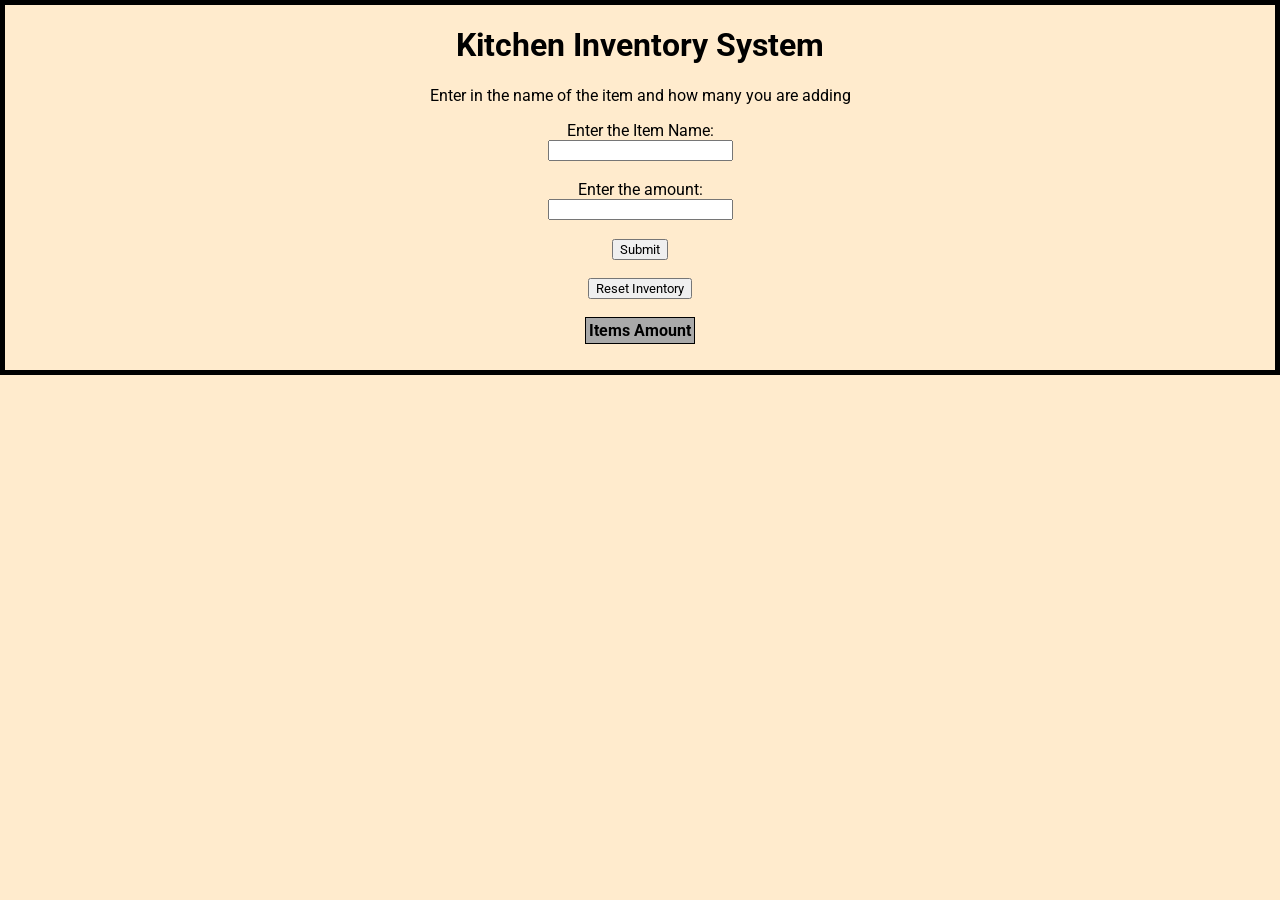
==== index.html @ 388fbc2c "starting to style" ====
<!DOCTYPE html>
<html>
    <head>
        <title>This is a test</title>
    </head>
    <body>
        <h1 class="centre">Kitchen Inventory System</h1>
        <p class="centre">Enter in the name of the item and how many you are adding</p>
        <form onsubmit="return addToInventory(this)" class="centre">
            <label for="itemName">Enter the Item Name:</label><br>
            <input type="text" id="itemName" name="itemName" autocomplete="off"><br>
            <br>
            <label for="amount">Enter the amount:</label><br>
            <input type="number" id="amount" name="amount"><br>
            <br>
            <input type="Submit" value="Submit">       
        </form>
        <br>
        <input type="button" id="resetbutton" value="Reset Inventory" onclick="resetInventory()" style="display: block; margin: 0 auto;">
        <br>
        <table id="inventoryTable" class="centre"></table>
        <br>
        <script src="script.js"></script>
        <link rel="stylesheet" href="style.css">
    </body>
</html>
---- style.css ----
@import url('https://fonts.googleapis.com/css2?family=Roboto:ital,wght@0,100..900;1,100..900&display=swap');

.centre {
    margin-left: auto;
    margin-right: auto;
    text-align: center;
}

table {
    border: 1px solid;
    background-color:darkgrey;
}

html {
    border: 5px solid;
}

body {
    background-color: blanchedalmond;
}

h1, p, form, input, table {
    font-family: "Roboto", sans-serif;
}
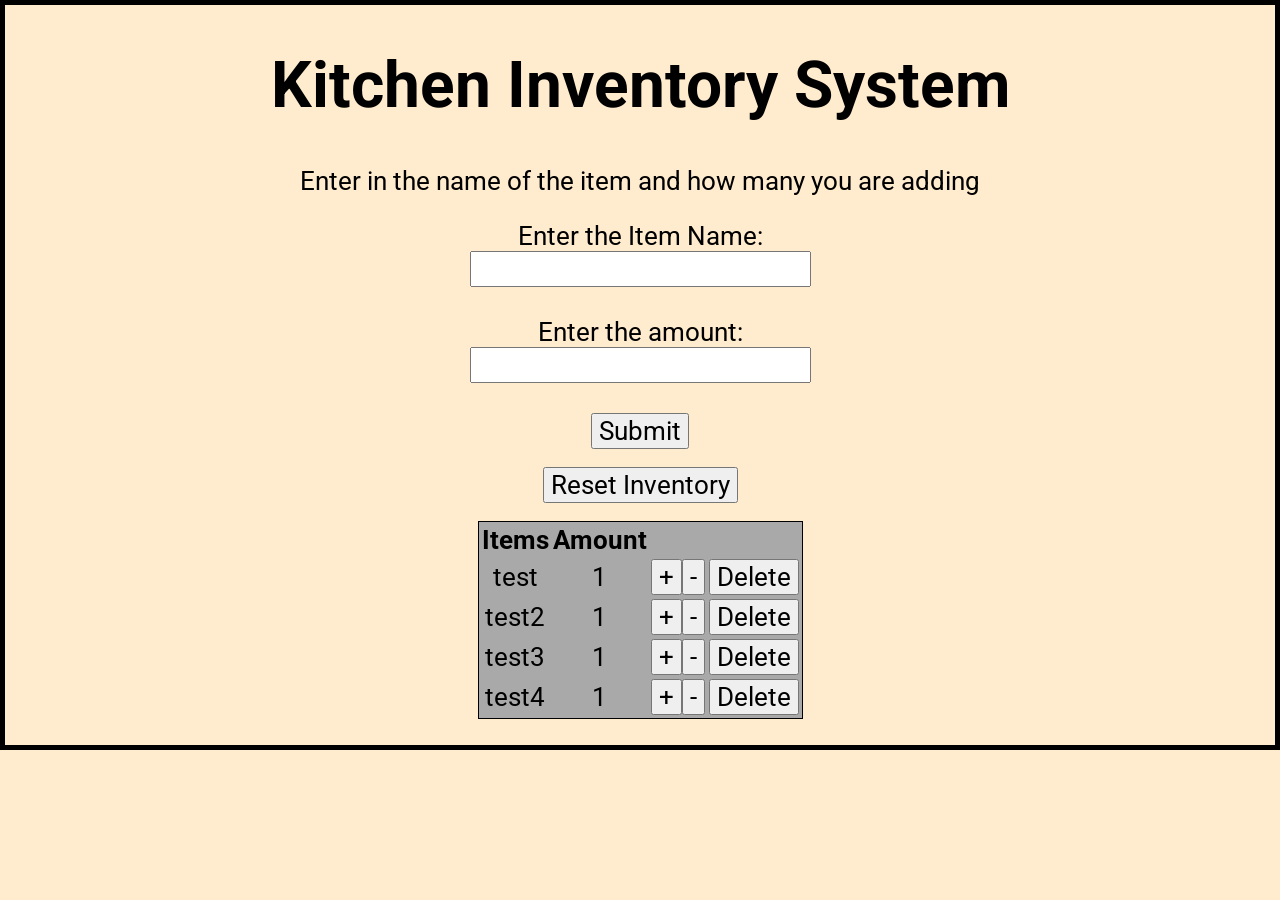
==== commit bfb7e2d7: "got scaling working properly now" ====
--- a/index.html
+++ b/index.html
@@ -1,7 +1,8 @@
 <!DOCTYPE html>
 <html>
     <head>
-        <title>This is a test</title>
+        <meta name="viewport" content="width=device-width, initial-scale=1.0">
+        <title>Kitchen Inventory System</title>
     </head>
     <body>
         <h1 class="centre">Kitchen Inventory System</h1>
--- a/style.css
+++ b/style.css
@@ -6,9 +6,13 @@
     text-align: center;
 }
 
-table {
+table{
     border: 1px solid;
     background-color:darkgrey;
+}
+
+tr {
+    border: 5px dotted;
 }
 
 html {
@@ -19,6 +23,13 @@
     background-color: blanchedalmond;
 }
 
-h1, p, form, input, table {
-    font-family: "Roboto", sans-serif;
+h1{
+    font-family: 'Roboto', sans-serif;
+    font-weight: bold;
+    font-size: clamp(2.5rem, 5vw, 5rem);
+}
+
+p, form, input, table {
+    font-family: 'Roboto', sans-serif;
+    font-size: clamp(1rem, 2vw, 3rem);;
 }
